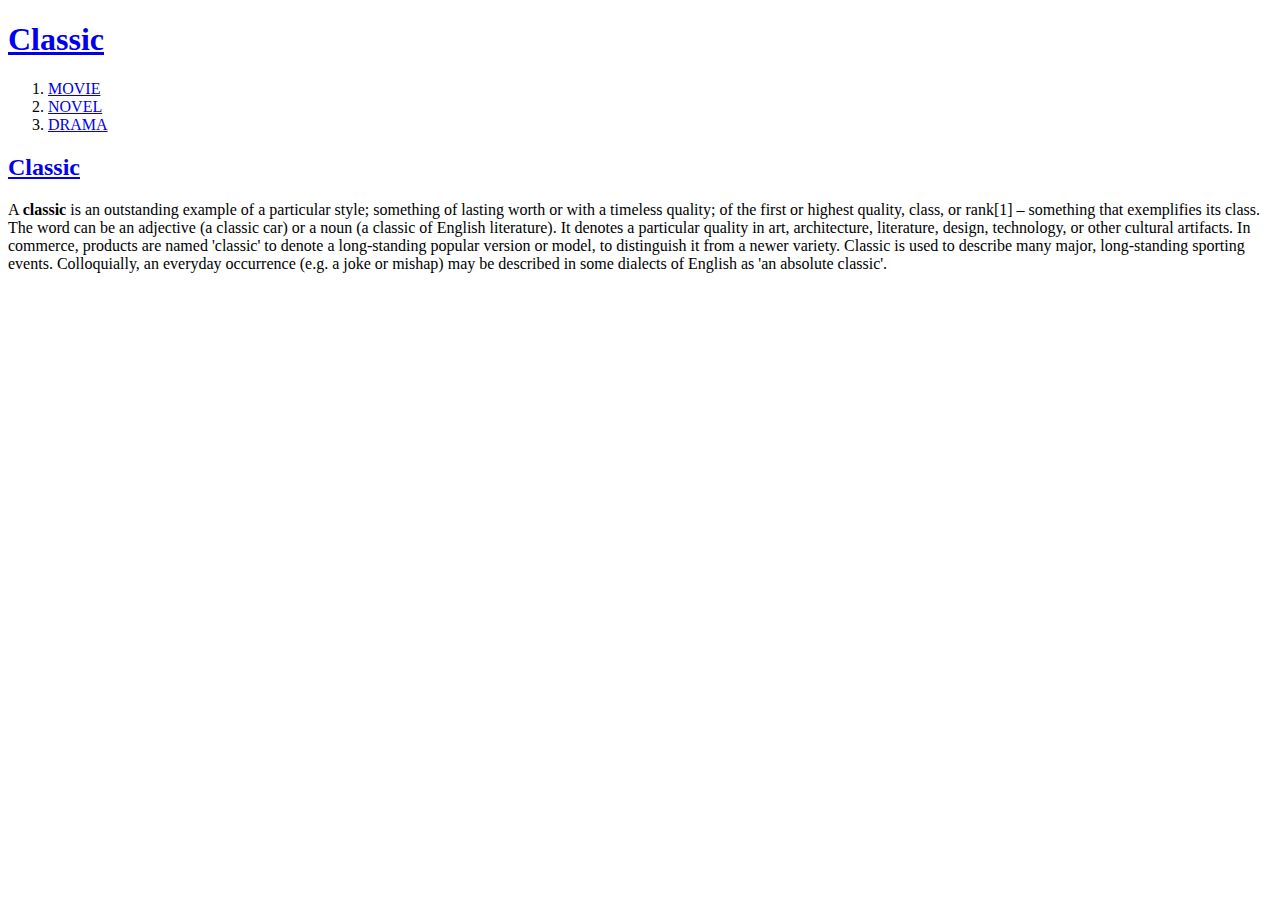
==== index.html @ 711186f2 "Update 1.html" ====
<!doctype html>
<html>
  <head>
    <title>Piche</title>
    <meta charset="utf-8">
    <!-- Global site tag (gtag.js) - Google Analytics -->
    <script async src="https://www.googletagmanager.com/gtag/js?id=UA-153172310-1"></script>
    <script>
      window.dataLayer = window.dataLayer || [];
      function gtag(){dataLayer.push(arguments);}
      gtag('js', new Date());
      gtag('config', 'UA-153172310-1');
    </script>
  </head>
  <body>
    <h1><a href="index.html">Classic</a></h1>
    <ol>
      <li><a href="1.html">MOVIE</a></li>
      <li><a href="2.html">NOVEL</a></li>
      <li><a href="3.html">DRAMA</a></li>
    </ol>
    <h2><a href="https://en.wikipedia.org/wiki/Classic" target="_blank" title="Classic-Wikepedia">Classic</a></h2>
    <p>
      A <strong>classic</strong> is an outstanding example of a particular style; something of lasting worth or with a timeless quality; of the first or highest quality, class, or rank[1] – something that exemplifies its class. The word can be an adjective (a classic car) or a noun (a classic of English literature). It denotes a particular quality in art, architecture, literature, design, technology, or other cultural artifacts. In commerce, products are named 'classic' to denote a long-standing popular version or model, to distinguish it from a newer variety. Classic is used to describe many major, long-standing sporting events. Colloquially, an everyday occurrence (e.g. a joke or mishap) may be described in some dialects of English as 'an absolute classic'.
    </p>
    <p>
      <div id="disqus_thread"></div>
      <script>
      (function() { // DON'T EDIT BELOW THIS LINE
      var d = document, s = d.createElement('script');
      s.src = 'https://https-jeiljeong-github-io-web.disqus.com/embed.js';
      s.setAttribute('data-timestamp', +new Date());
      (d.head || d.body).appendChild(s);
      })();
      </script>
      <noscript>Please enable JavaScript to view the <a href="https://disqus.com/?ref_noscript">comments powered by Disqus.</a></noscript>
    </p>
    <!--Start of Tawk.to Script-->
    <script type="text/javascript">
    var Tawk_API=Tawk_API||{}, Tawk_LoadStart=new Date();
    (function(){
    var s1=document.createElement("script"),s0=document.getElementsByTagName("script")[0];
    s1.async=true;
    s1.src='https://embed.tawk.to/5ddb869143be710e1d1eeddc/default';
    s1.charset='UTF-8';
    s1.setAttribute('crossorigin','*');
    s0.parentNode.insertBefore(s1,s0);
    })();
    </script>
    <!--End of Tawk.to Script-->
  </body>
</html>
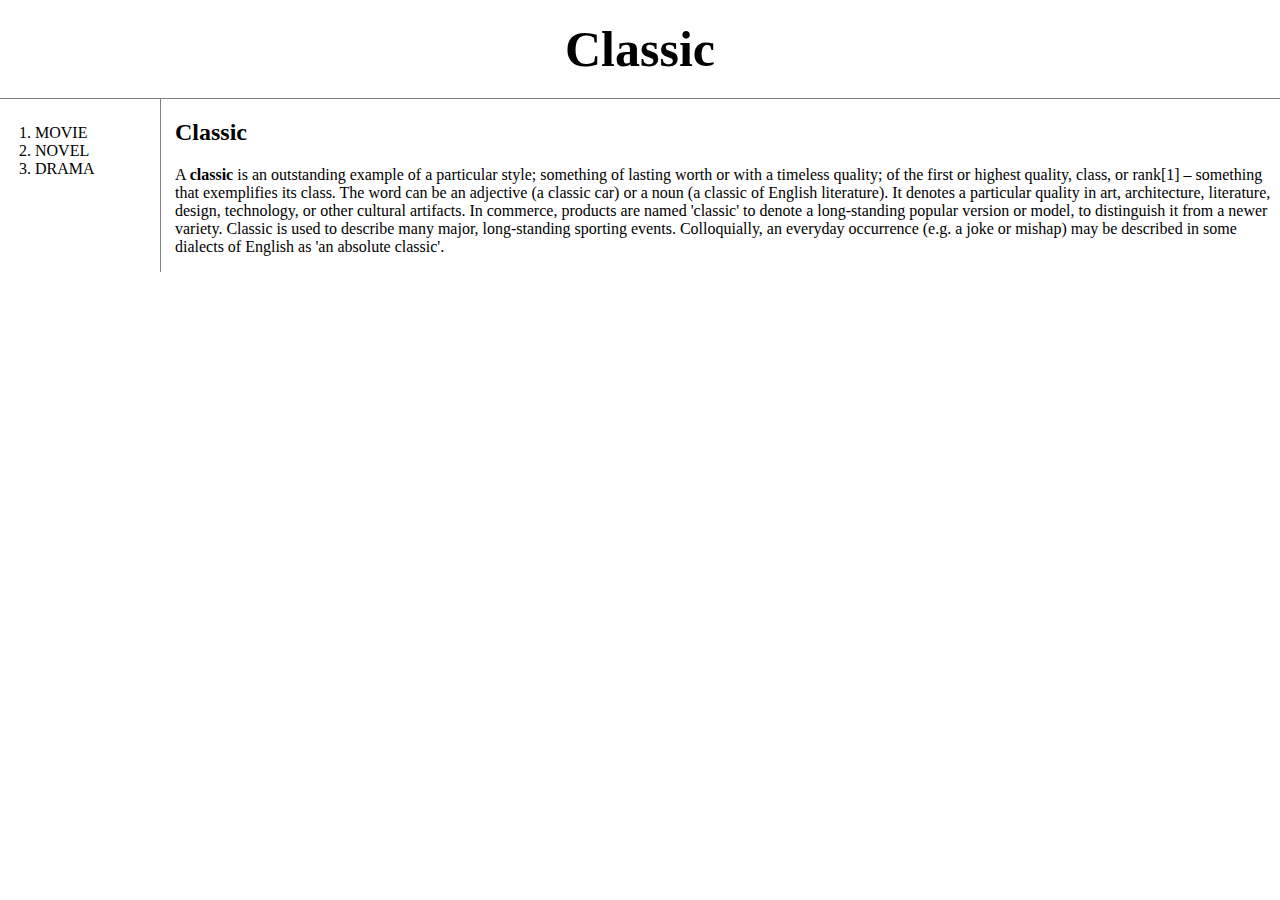
==== commit f476b9fc: "Update" ====
--- a/index.html
+++ b/index.html
@@ -3,6 +3,7 @@
   <head>
     <title>Piche</title>
     <meta charset="utf-8">
+    <link rel="stylesheet" href="style.css?ver=1">
     <!-- Global site tag (gtag.js) - Google Analytics -->
     <script async src="https://www.googletagmanager.com/gtag/js?id=UA-153172310-1"></script>
     <script>
@@ -14,15 +15,19 @@
   </head>
   <body>
     <h1><a href="index.html">Classic</a></h1>
-    <ol>
-      <li><a href="1.html">MOVIE</a></li>
-      <li><a href="2.html">NOVEL</a></li>
-      <li><a href="3.html">DRAMA</a></li>
-    </ol>
-    <h2><a href="https://en.wikipedia.org/wiki/Classic" target="_blank" title="Classic-Wikepedia">Classic</a></h2>
-    <p>
-      A <strong>classic</strong> is an outstanding example of a particular style; something of lasting worth or with a timeless quality; of the first or highest quality, class, or rank[1] – something that exemplifies its class. The word can be an adjective (a classic car) or a noun (a classic of English literature). It denotes a particular quality in art, architecture, literature, design, technology, or other cultural artifacts. In commerce, products are named 'classic' to denote a long-standing popular version or model, to distinguish it from a newer variety. Classic is used to describe many major, long-standing sporting events. Colloquially, an everyday occurrence (e.g. a joke or mishap) may be described in some dialects of English as 'an absolute classic'.
-    </p>
+    <div id="grid">
+      <ol>
+        <li><a href="1.html">MOVIE</a></li>
+        <li><a href="2.html">NOVEL</a></li>
+        <li><a href="3.html">DRAMA</a></li>
+      </ol>
+      <div id="article">
+        <h2><a href="https://en.wikipedia.org/wiki/Classic" target="_blank" title="Classic-Wikepedia">Classic</a></h2>
+        <p>
+          A <strong>classic</strong> is an outstanding example of a particular style; something of lasting worth or with a timeless quality; of the first or highest quality, class, or rank[1] – something that exemplifies its class. The word can be an adjective (a classic car) or a noun (a classic of English literature). It denotes a particular quality in art, architecture, literature, design, technology, or other cultural artifacts. In commerce, products are named 'classic' to denote a long-standing popular version or model, to distinguish it from a newer variety. Classic is used to describe many major, long-standing sporting events. Colloquially, an everyday occurrence (e.g. a joke or mishap) may be described in some dialects of English as 'an absolute classic'.
+        </p>
+      </div>
+    </div>
     <p>
       <div id="disqus_thread"></div>
       <script>
--- a/style.css
+++ b/style.css
@@ -0,0 +1,41 @@
+a {
+  color:black;
+  text-decoration: none;
+}
+#grid {
+  display: grid;
+  grid-template-columns: 150px 1fr;
+}
+h1 {
+  font-size:50px;
+  text-align: center;
+  border-bottom: 1px gray solid;
+  margin: 0;
+  padding: 20px;
+}
+ol {
+  border-right: 1px gray solid;
+  width: 100px;
+  margin: 0;
+  padding: 25px;
+}
+#grid ol {
+  padding-left: 35px;
+}
+body {
+  margin:0;
+}
+#grid #article {
+  padding-left:25px;
+}
+@media(max-width:800px){
+  #grid {
+    display: block;
+  }
+  ol {
+    border-right: none;
+  }
+  h1 {
+    border-bottom: none;
+  }
+}
